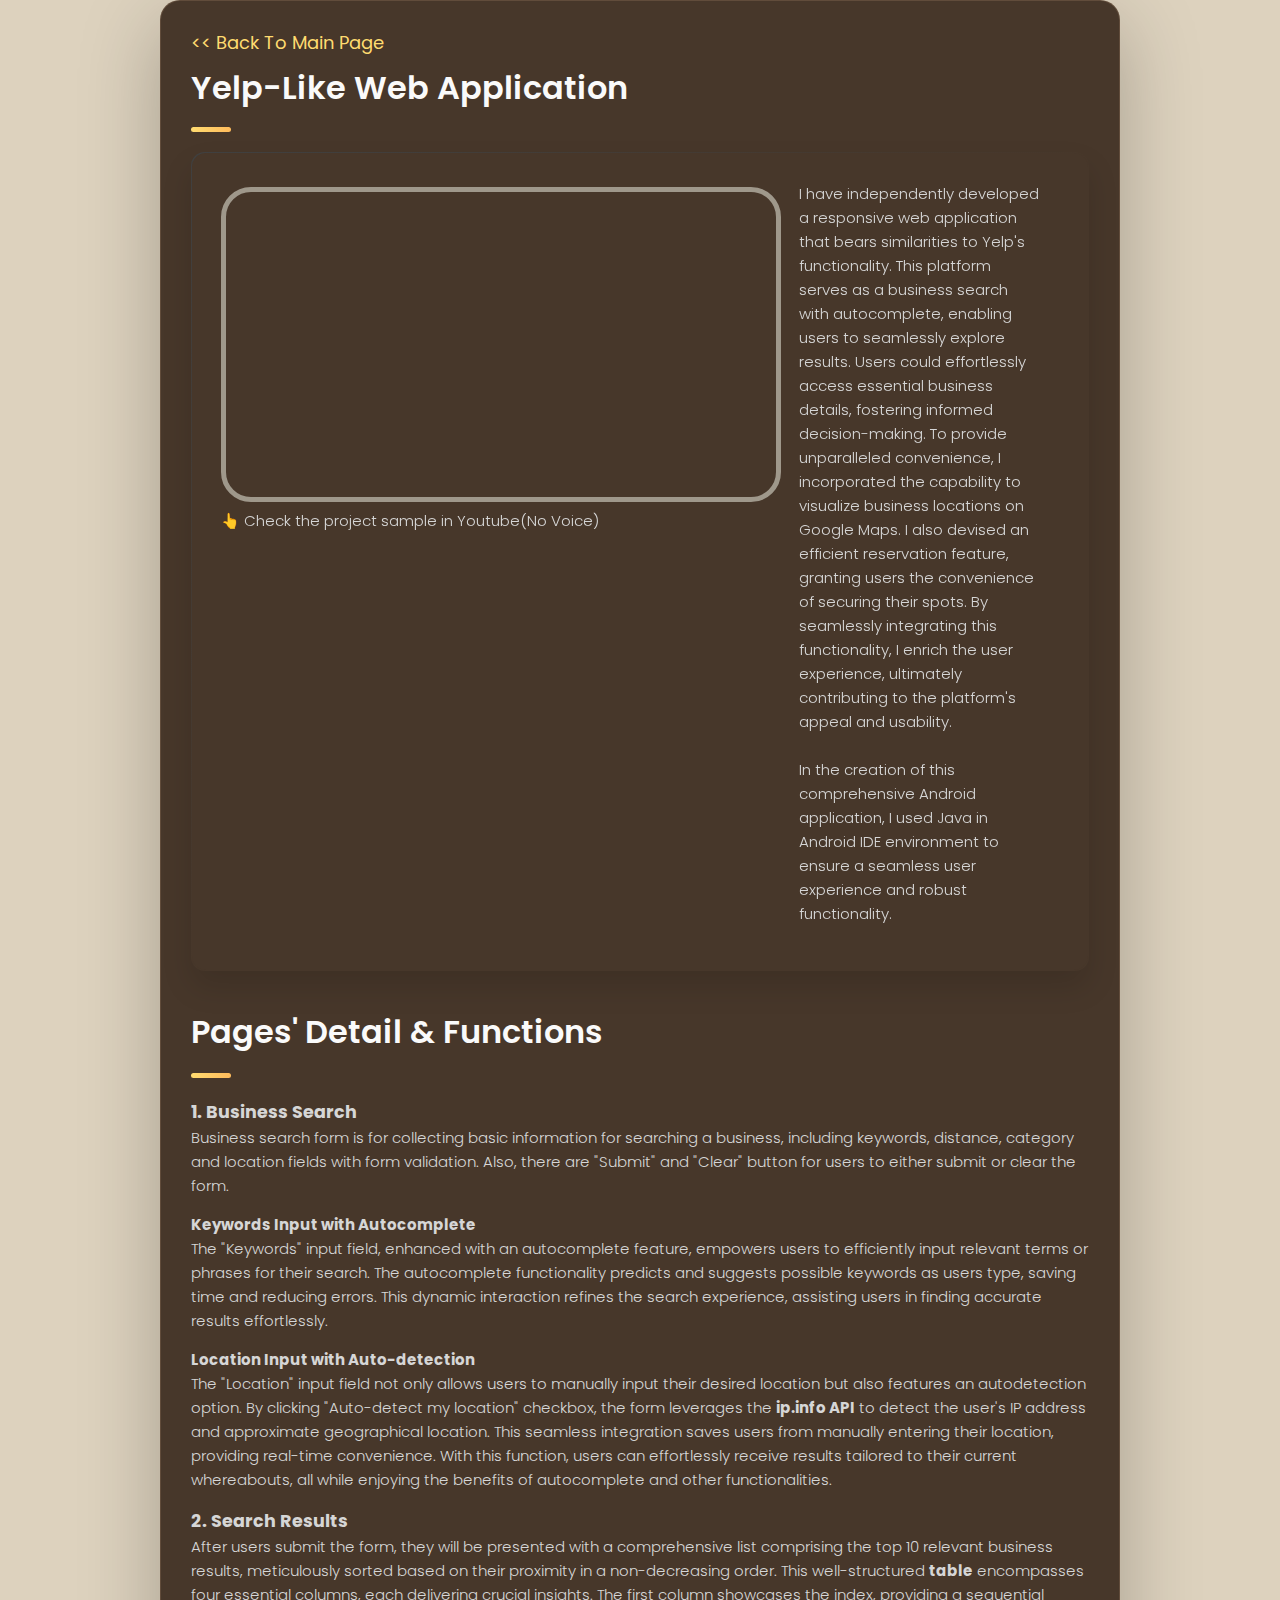
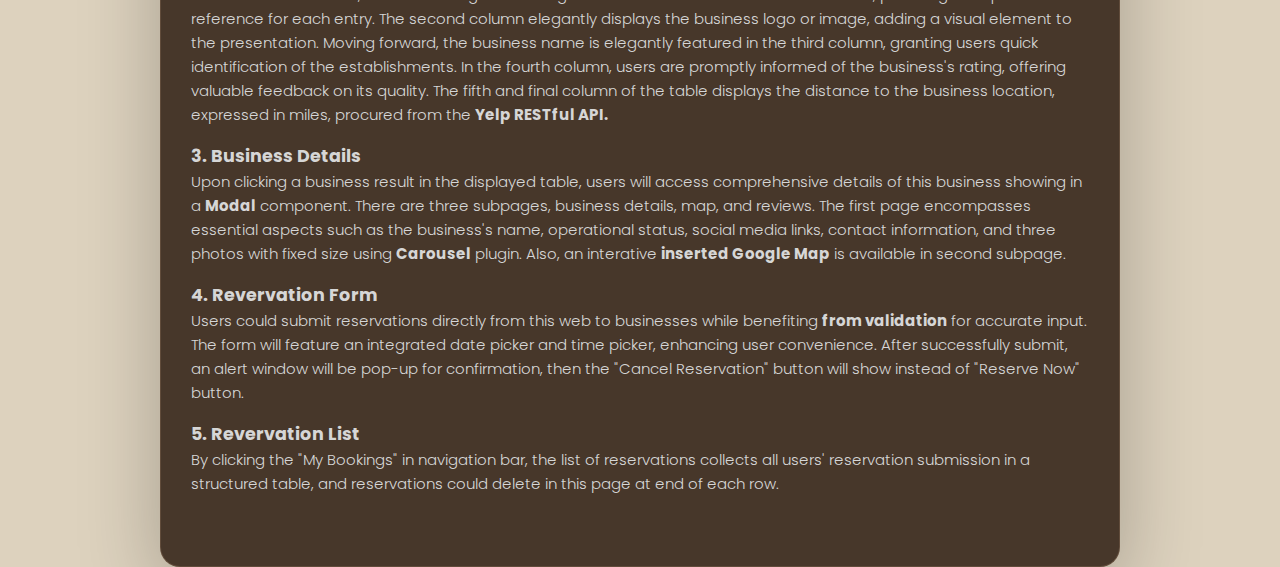
==== experience_android.html @ 4c40c17c "add one android project" ====
<!DOCTYPE html>
<html lang="en">

<head>
    <meta charset="UTF-8">
    <meta http-equiv="X-UA-Compatible" content="IE=edge">
    <meta name="viewport" content="width=device-width, initial-scale=1.0">
    <title>Cheng Shi - Personal Portfolio</title>

    <!--
    - favicon
  -->
    <link rel="shortcut icon" href="./assets/images/logo.ico" type="image/x-icon">

    <!--
    - custom css link
  -->
    <link rel="stylesheet" href="./assets/css/style.css">

    <!--
    - google font link
  -->
    <link rel="preconnect" href="https://fonts.googleapis.com">
    <link rel="preconnect" href="https://fonts.gstatic.com" crossorigin>
    <link href="https://fonts.googleapis.com/css2?family=Poppins:wght@300;400;500;600&display=swap" rel="stylesheet">
</head>

<body>

    <div class="main-content_subpage">

        <!--
          - #ABOUT
        -->


        <article class="about active" data-page="about">

            <a href="index.html" class="h4 blog-item-title" id="back" style="color:  hsl(45, 100%, 72%);"> &lt;&lt; Back
                to Main Page
            </a>



            <header>

                <h2 class="h2 article-title">Yelp-like Web Application</h2>
            </header>

            <section class="about-text">
                <section class="service">
                    <ul class="service-list-experience">
                        <li class="service-item">
                            <div class="service-icon-box">
                                <iframe width="560" height="315" src="https://www.youtube.com/embed/RDSMppMjnT0"
                                    allowfullscreen
                                    style="border: 5px solid rgba(246, 246, 234, 0.509); border-radius: 30px;"></iframe>
                                <p> 👆 Check the project sample in Youtube(No Voice)</p>

                            </div>

                            <p>
                                I have independently developed a responsive web application that bears similarities to
                                Yelp's functionality. This platform serves as a business search with
                                autocomplete, enabling users to seamlessly explore results. Users could effortlessly
                                access essential business details, fostering informed decision-making.
                                To provide unparalleled convenience, I incorporated the capability to visualize
                                business locations on Google Maps. I also devised an efficient
                                reservation feature, granting users the convenience of securing their spots.
                                By seamlessly integrating this functionality, I enrich the user experience, ultimately
                                contributing to the platform's appeal and usability.

                                <br>
                                <br>In the creation of this comprehensive Android application, I used Java in Android
                                IDE environment to ensure a
                                seamless user experience and robust
                                functionality.
                                </b>

                            </p>

                            <br>

                        </li>
                    </ul>
                </section>


                <h3 class="h2 article-title">Pages' Detail & Functions</h3>
                <h3>1. Business Search</h3>
                <p>Business search form is for collecting basic information for searching a business, including
                    keywords, distance, category and location fields with form validation. Also, there are "Submit" and
                    "Clear" button for users to either submit or clear the form.</p>

                <p>
                    <strong><b>Keywords Input with Autocomplete</b></strong><br>
                    The "Keywords" input field, enhanced with an autocomplete feature, empowers users to efficiently
                    input relevant terms or phrases for their search. The autocomplete functionality predicts and
                    suggests possible keywords as users type, saving time and reducing errors. This dynamic interaction
                    refines the search experience, assisting users in finding accurate results effortlessly.
                </p>
                <p>
                    <strong><b>Location Input with Auto-detection</b></strong><br>
                    The "Location" input field not only allows users to manually input their desired location but also
                    features an autodetection option. By clicking "Auto-detect my location" checkbox, the form leverages
                    the <strong><b>ip.info API</b></strong> to
                    detect the user's IP address and approximate geographical location. This seamless integration saves
                    users from manually entering their location, providing real-time convenience. With this function,
                    users can effortlessly receive results tailored to their current whereabouts, all while enjoying the
                    benefits of autocomplete and other functionalities.

                </p>



                <h3>2. Search Results</h3>
                <p>After users submit the form, they will be presented with a comprehensive list comprising the top 10
                    relevant business results, meticulously sorted based on their proximity in a non-decreasing order.
                    This well-structured <strong><b>table</b></strong> encompasses four essential columns, each
                    delivering crucial insights. The
                    first column showcases the index, providing a sequential reference for each entry. The second column
                    elegantly displays the business logo or image, adding a visual element to the presentation. Moving
                    forward, the business name is elegantly featured in the third column, granting users quick
                    identification of the establishments. In the fourth column, users are promptly informed of the
                    business's rating, offering valuable feedback on its quality. The fifth and final column of the
                    table displays the distance to the business location, expressed in miles, procured from
                    the <strong><b>Yelp RESTful
                            API.</b></strong>
                </p>

                <h3>3. Business Details</h3>
                <p>Upon clicking a business result in the displayed table, users will access comprehensive
                    details of this business showing in a <strong><b>Modal</b></strong> component. There are three
                    subpages, business details, map, and reviews.
                    The first page encompasses
                    essential aspects such as the business's name,
                    operational status, social media links, contact information, and three
                    photos with fixed size using <strong><b>Carousel</b></strong> plugin. Also, an interative
                    <strong><b>inserted Google Map</b></strong> is available in second subpage.
                </p>

                <h3>4. Revervation Form</h3>
                <p>
                    Users could submit reservations directly from this web to businesses while benefiting
                    <strong><b>from validation</b></strong>
                    for accurate input. The form will feature an integrated date picker and time picker,
                    enhancing user convenience. After successfully submit, an alert window will be pop-up for
                    confirmation, then the "Cancel Reservation" button will show instead of "Reserve Now" button.
                </p>

                <h3>5. Revervation List</h3>
                <p>
                    By clicking the "My Bookings" in navigation bar, the list of reservations collects all users'
                    reservation submission in a structured table,
                    and reservations could delete in this page at end of each row.
                </p>


            </section>


            <!--
            - service
         

            <section class="service">

                <h3 class="h3 service-title">Academic Courses</h3>

                <ul class="service-list">

                    <li class="service-item">

                        <div class="service-icon-box">
                            <img src="./assets/images/icon-dev.svg
                  " alt="design icon" width="40">
                        </div>
                        <div class="service-content-box">
                            <h4 class="h4 service-item-title">Web Technlogies(Grade 89%)</h4>

                            <p class="service-item-text">
                                Its focus is to present many of the core technologies that the Web is based upon. These
                                core
                                technologies include:
                                HTML/CSS/Javascript, Angular, React and Nodes.js, web tech for mobile phones (Android
                                and iOS), Cloud
                                Computing, Web Services (REST), Web Security and so on.
                            </p>
                        </div>


                    </li>

                    <li class="service-item">

                        <div class="service-icon-box">
                            <img src="./assets/images/icon-design.svg" alt="Web development icon" width="40">
                        </div>
                        <div class="service-content-box">
                            <h4 class="h4 service-item-title">Trusted System(Grade 95%) </h4>

                            <p class="service-item-text">
                                This
                                course provides an overview of computer security to include an analysis of what is
                                computer security,
                                why
                                systems are not secure, and the general concepts and design techniques applicable to the
                                design of
                                hardware
                                and software.
                            </p>
                        </div>


                    </li>

                    <li class="service-item">

                        <div class="service-icon-box">
                            <img src="./assets/images/icon-dev.svg" alt="mobile app icon" width="40">

                        </div>

                        <div class="service-content-box">
                            <h4 class="h4 service-item-title">Data Mining(Grade 92%)</h4>

                            <p class="service-item-text">
                                The course
                                teaches data mining algorithms for analyzing very large data sets. It has an applied
                                focus, in
                                that it is meant for preparing students to utilize topics in data mining to solve real
                                world
                                problems.
                            </p>
                        </div>

                    </li>

                    <li class="service-item">

                        <div class="service-icon-box">
                            <img src="./assets/images/icon-design.svg" alt="camera icon" width="40">
                        </div>

                        <div class="service-content-box">
                            <h4 class="h4 service-item-title">Information Security(taking)</h4>

                            <p class="service-item-text">
                                This course will include Threats to information systems; technical and procedural
                                approaches to threat
                                mitigation; policy
                                specification and foundations of policy for secure systems; mechanisms for building
                                secure security
                                services; risk management.
                            </p>
                        </div>

                    </li>

                </ul>

            </section> -->



        </article>
    </div>


</body>

</html>
---- assets/css/style.css ----
/*-----------------------------------*\
  #style.css
\*-----------------------------------*/


/**
 * copyright 2022 @codewithsadee
 */





/*-----------------------------------*\
  #CUSTOM PROPERTY
\*-----------------------------------*/

:root {

  /**
   * colors
   */

  /* gradient */

  --bg-gradient-onyx: linear-gradient(to bottom right,
      hsl(240, 1%, 25%) 3%,
      hsl(0, 0%, 19%) 97%);
  --bg-gradient-jet: linear-gradient(to bottom right,
      hsla(240, 1%, 18%, 0.251) 0%,
      hsla(240, 2%, 11%, 0) 100%), hsl(240, 2%, 13%);
  --bg-gradient-yellow-1: linear-gradient(to bottom right,
      hsl(45, 100%, 71%) 0%,
      hsla(36, 100%, 69%, 0) 50%);
  --bg-gradient-yellow-2: linear-gradient(135deg,
      hsla(45, 100%, 71%, 0.251) 0%,
      hsla(35, 100%, 68%, 0) 59.86%), hsl(240, 2%, 13%);
  --border-gradient-onyx: linear-gradient(to bottom right,
      hsl(0, 0%, 25%) 0%,
      hsla(0, 0%, 25%, 0) 50%);
  --text-gradient-yellow: linear-gradient(to right,
      hsl(45, 100%, 72%),
      hsl(35, 100%, 68%));

  /* solid */
  --jet: #7c614b80;
  /* 边框*/
  --onyx: #ddd2be59;
  /*summary 底色*/
  --eerie-black-1: #ddd2be;
  /*小图标 底色hsl(240, 2%, 13%)*/
  --eerie-black-2: #47372a;
  /*component 底色;#b08968#47372a*/
  --smoky-black: #ddd2be;
  /*全局 底色hsl(0, 0%, 7%);*/
  --white-1: hsl(0, 0%, 100%);
  --white-2: hsl(0, 0%, 98%);
  --orange-yellow-crayola: #a56e49cf;
  /*小图标 表色 hsl(45, 100%, 72%)*/
  --vegas-gold: hsl(45, 54%, 58%);
  /*summary 字颜色*/
  --light-gray: hsl(0, 0%, 84%);
  /*全局paragraph颜色*/
  --light-gray-70: hsla(0, 0%, 84%, 0.7);
  /*左边信息列表字体颜色*/
  --bittersweet-shimmer: hsl(0, 43%, 51%);

  /**
   * typography
   */

  /* font-family */
  --ff-poppins: 'Poppins', sans-serif;

  /* font-size */
  --fs-1: 24px;
  --fs-2: 18px;
  --fs-3: 17px;
  --fs-4: 16px;
  --fs-5: 15px;
  --fs-6: 14px;
  --fs-7: 13px;
  --fs-8: 11px;

  /* font-weight */
  --fw-300: 300;
  --fw-400: 400;
  --fw-500: 500;
  --fw-600: 600;

  /**
   * shadow
   */

  --shadow-1: -4px 8px 24px hsla(0, 0%, 0%, 0.25);
  --shadow-2: 0 16px 30px hsla(0, 0%, 0%, 0.25);
  --shadow-3: 0 16px 40px hsla(0, 0%, 0%, 0.25);
  --shadow-4: 0 25px 50px hsla(0, 0%, 0%, 0.15);
  --shadow-5: 0 24px 80px hsla(0, 0%, 0%, 0.25);

  /**
   * transition
   */

  --transition-1: 0.25s ease;
  --transition-2: 0.5s ease-in-out;

}





/*-----------------------------------*\
  #RESET
\*-----------------------------------*/

*,
*::before,
*::after {
  margin: 0;
  padding: 0;
  box-sizing: border-box;
}

a {
  text-decoration: none;
}

li {
  list-style: none;
}

img,
ion-icon,
a,
button,
time,
span {
  display: block;
}

button {
  font: inherit;
  background: none;
  border: none;
  text-align: left;
  cursor: pointer;
}

input,
textarea {
  display: block;
  width: 100%;
  background: none;
  font: inherit;
}

::selection {
  background: var(--orange-yellow-crayola);
  color: var(--smoky-black);
}

:focus {
  outline-color: var(--orange-yellow-crayola);
}

html {
  font-family: var(--ff-poppins);
}

body {
  background: var(--smoky-black);
}





/*-----------------------------------*\
  #REUSED STYLE
\*-----------------------------------*/

.sidebar,
article {
  background: var(--eerie-black-2);
  border: 1px solid var(--jet);
  border-radius: 20px;
  padding: 15px;
  box-shadow: var(--shadow-1);
  z-index: 1;
}

.separator {
  width: 100%;
  height: 1px;
  background: var(--jet);
  margin: 16px 0;
}

.icon-box {
  position: relative;
  background: var(--border-gradient-onyx);
  width: 30px;
  height: 30px;
  border-radius: 8px;
  display: flex;
  justify-content: center;
  align-items: center;
  font-size: 16px;
  color: var(--orange-yellow-crayola);
  box-shadow: var(--shadow-1);
  z-index: 1;
}

.icon-box::before {
  content: "";
  position: absolute;
  inset: 1px;
  background: var(--eerie-black-1);
  border-radius: inherit;
  z-index: -1;
}

.icon-box ion-icon {
  --ionicon-stroke-width: 35px;
}

article {
  display: none;
}

article.active {
  display: block;
  animation: fade 0.5s ease backwards;
}

@keyframes fade {
  0% {
    opacity: 0;
  }

  100% {
    opacity: 1;
  }
}

.h2,
.h3,
.h4,
.h5 {
  color: var(--white-2);
  text-transform: capitalize;
}

.h2 {
  font-size: var(--fs-1);
}

.h3 {
  font-size: var(--fs-2);
}

.h4 {
  font-size: var(--fs-4);
}

.h5 {
  font-size: var(--fs-7);
  font-weight: var(--fw-500);
}

.article-title {
  position: relative;
  padding-bottom: 7px;
}

.article-title::after {
  content: "";
  position: absolute;
  bottom: 0;
  left: 0;
  width: 30px;
  height: 3px;
  background: var(--text-gradient-yellow);
  border-radius: 3px;
}

.has-scrollbar::-webkit-scrollbar {
  width: 5px;
  /* for vertical scrollbar */
  height: 5px;
  /* for horizontal scrollbar */
}

.has-scrollbar::-webkit-scrollbar-track {
  background: var(--onyx);
  border-radius: 5px;
}

.has-scrollbar::-webkit-scrollbar-thumb {
  background: var(--orange-yellow-crayola);
  border-radius: 5px;
}

.has-scrollbar::-webkit-scrollbar-button {
  width: 20px;
}

.content-card {
  position: relative;
  background: var(--border-gradient-onyx);
  padding: 15px;
  padding-top: 45px;
  border-radius: 14px;
  box-shadow: var(--shadow-2);
  cursor: pointer;
  z-index: 1;
}

.content-card::before {
  content: "";
  position: absolute;
  inset: 1px;
  background: #47372a;
  border-radius: inherit;
  z-index: -1;
}





/*-----------------------------------*\
  #MAIN
\*-----------------------------------*/

main {
  margin: 15px 12px;
  margin-bottom: 75px;
  min-width: 259px;
}





/*-----------------------------------*\
  #SIDEBAR
\*-----------------------------------*/

.sidebar {
  margin-bottom: 15px;
  max-height: 112px;
  overflow: hidden;
  transition: var(--transition-2);
}

.sidebar.active {
  max-height: 405px;
}

.sidebar-info {
  position: relative;
  display: flex;
  justify-content: flex-start;
  align-items: center;
  gap: 15px;
}

.avatar-box {
  background: var(--bg-gradient-onyx);
  border-radius: 20px;
}

.info-content .name {
  color: var(--white-2);
  font-size: var(--fs-3);
  font-weight: var(--fw-500);
  letter-spacing: -0.25px;
  margin-bottom: 10px;
}

.info-content .title {
  color: var(--white-1);
  background: var(--onyx);
  font-size: var(--fs-8);
  font-weight: var(--fw-300);
  width: max-content;
  padding: 3px 12px;
  border-radius: 8px;
}

.info_more-btn {
  position: absolute;
  top: -15px;
  right: -15px;
  border-radius: 0 15px;
  font-size: 13px;
  color: var(--orange-yellow-crayola);
  background: var(--border-gradient-onyx);
  padding: 10px;
  box-shadow: var(--shadow-2);
  transition: var(--transition-1);
  z-index: 1;
}

.info_more-btn::before {
  content: "";
  position: absolute;
  inset: 1px;
  border-radius: inherit;
  background: var(--bg-gradient-jet);
  transition: var(--transition-1);
  z-index: -1;
}

.info_more-btn:hover,
.info_more-btn:focus {
  background: var(--bg-gradient-yellow-1);
}

.info_more-btn:hover::before,
.info_more-btn:focus::before {
  background: var(--bg-gradient-yellow-2);
}

.info_more-btn span {
  display: none;
}

.sidebar-info_more {
  opacity: 0;
  visibility: hidden;
  transition: var(--transition-2);
}

.sidebar.active .sidebar-info_more {
  opacity: 1;
  visibility: visible;
}

.contacts-list {
  display: grid;
  grid-template-columns: 1fr;
  gap: 16px;
}

.contact-item {
  min-width: 100%;
  display: flex;
  align-items: center;
  gap: 16px;
}

.contact-info {
  max-width: calc(100% - 46px);
  width: calc(100% - 46px);
}

.contact-title {
  color: var(--light-gray-70);
  font-size: var(--fs-8);
  text-transform: uppercase;
  margin-bottom: 2px;
}

.contact-info :is(.contact-link, time, address) {
  color: var(--white-2);
  font-size: var(--fs-7);
}

.contact-info address {
  font-style: normal;
}

.social-list {
  display: flex;
  justify-content: flex-start;
  align-items: center;
  gap: 15px;
  padding-bottom: 4px;
  padding-left: 7px;
}

.social-item .social-link {
  color: var(--light-gray-70);
  font-size: 18px;
}


.social-item .social-link:hover {
  color: var(--light-gray);
}





/*-----------------------------------*\
  #NAVBAR
\*-----------------------------------*/

.navbar {
  position: fixed;
  bottom: 0;
  left: 0;
  width: 100%;
  background: hsla(240, 1%, 17%, 0.75);
  backdrop-filter: blur(10px);
  border: 1px solid var(--jet);
  border-radius: 12px 12px 0 0;
  box-shadow: var(--shadow-2);
  z-index: 5;
}

.navbar-list {
  display: flex;
  flex-wrap: wrap;
  justify-content: center;
  align-items: center;
  padding: 0 10px;
}

.navbar-link {
  color: var(--light-gray);
  font-size: var(--fs-8);
  padding: 20px 7px;
  transition: color var(--transition-1);
}

.navbar-link:hover,
.navbar-link:focus {
  color: var(--light-gray-70);
}

.navbar-link.active {
  color: var(--orange-yellow-crayola);
}





/*-----------------------------------*\
  #ABOUT
\*-----------------------------------*/

.about .article-title {
  margin-bottom: 15px;
}

.about-text {
  color: var(--light-gray);
  font-size: var(--fs-6);
  font-weight: var(--fw-300);
  line-height: 1.6;
}

.about-text p {
  margin-bottom: 15px;
}



/**
 * #service 
 */

.service {
  margin-bottom: 35px;
}

.service-title {
  margin-bottom: 20px;
}

.service-list {
  display: grid;
  grid-template-columns: 1fr;
  gap: 20px;
}

.service-list-experience {
  display: flex;
  margin: auto;
}

.service-item {
  position: relative;
  background: var(--border-gradient-onyx);
  padding: 20px;
  border-radius: 14px;
  box-shadow: var(--shadow-2);
  z-index: 1;
}

.service-item::before {
  content: "";
  position: absolute;
  inset: 1px;
  background: #47372a;
  border-radius: inherit;
  z-index: -1;
}

.service-icon-box {
  margin-bottom: 10px;
}

.service-icon-box img {
  margin: auto;
}

.service-content-box {
  text-align: center;
}

.service-item-title {
  margin-bottom: 7px;
}

.service-item-text {
  color: var(--light-gray);
  font-size: var(--fs-6);
  font-weight: var(--fw-3);
  line-height: 1.6;
}


/**
 * #testimonials 
 */

.testimonials {
  margin-bottom: 30px;
}

.testimonials-title {
  margin-bottom: 20px;
}

.testimonials-list {
  display: flex;
  justify-content: flex-start;
  align-items: flex-start;
  gap: 15px;
  margin: 0 -15px;
  padding: 25px 15px;
  padding-bottom: 35px;
  overflow-x: auto;
  scroll-behavior: smooth;
  overscroll-behavior-inline: contain;
  scroll-snap-type: inline mandatory;
}

.testimonials-item {
  min-width: 100%;
  scroll-snap-align: center;
}

.testimonials-avatar-box {
  position: absolute;
  top: 0;
  left: 0;
  transform: translate(15px, -25px);
  background: var(--bg-gradient-onyx);
  border-radius: 14px;
  box-shadow: var(--shadow-1);
}

.testimonials-item-title {
  margin-bottom: 7px;
}

.testimonials-text {
  color: var(--light-gray);
  font-size: var(--fs-6);
  font-weight: var(--fw-300);
  line-height: 1.6;
  display: -webkit-box;
  line-clamp: 4;
  -webkit-line-clamp: 4;
  -webkit-box-orient: vertical;
  overflow: hidden;
}


/**
 * #testimonials-modal
 */

.modal-container {
  position: fixed;
  top: 0;
  left: 0;
  width: 100%;
  height: 100%;
  display: flex;
  justify-content: center;
  align-items: center;
  overflow-y: auto;
  overscroll-behavior: contain;
  z-index: 20;
  pointer-events: none;
  visibility: hidden;
}

.modal-container::-webkit-scrollbar {
  display: none;
}

.modal-container.active {
  pointer-events: all;
  visibility: visible;
}

.overlay {
  position: fixed;
  top: 0;
  left: 0;
  width: 100%;
  height: 100vh;
  background: hsl(0, 0%, 5%);
  opacity: 0;
  visibility: hidden;
  pointer-events: none;
  z-index: 1;
  transition: var(--transition-1);
}

.overlay.active {
  opacity: 0.8;
  visibility: visible;
  pointer-events: all;
}

.testimonials-modal {
  background: var(--eerie-black-2);
  position: relative;
  padding: 15px;
  margin: 15px 12px;
  border: 1px solid var(--jet);
  border-radius: 14px;
  box-shadow: var(--shadow-5);
  transform: scale(1.2);
  opacity: 0;
  transition: var(--transition-1);
  z-index: 2;
}

.modal-container.active .testimonials-modal {
  transform: scale(1);
  opacity: 1;
}

.modal-close-btn {
  position: absolute;
  top: 15px;
  right: 15px;
  background: var(--onyx);
  border-radius: 8px;
  width: 32px;
  height: 32px;
  display: flex;
  justify-content: center;
  align-items: center;
  color: var(--white-2);
  font-size: 18px;
  opacity: 0.7;
}

.modal-close-btn:hover,
.modal-close-btn:focus {
  opacity: 1;
}

.modal-close-btn ion-icon {
  --ionicon-stroke-width: 50px;
}

.modal-avatar-box {
  background: var(--bg-gradient-onyx);
  width: max-content;
  border-radius: 14px;
  margin-bottom: 15px;
  box-shadow: var(--shadow-2);
}

.modal-img-wrapper>img {
  display: none;
}

.modal-title {
  margin-bottom: 4px;
}

.modal-content time {
  font-size: var(--fs-6);
  color: var(--light-gray-70);
  font-weight: var(--fw-300);
  margin-bottom: 10px;
}

.modal-content p {
  color: var(--light-gray);
  font-size: var(--fs-6);
  font-weight: var(--fw-300);
  line-height: 1.6;
}


/**
 * #clients 
 */

.clients {
  margin-bottom: 15px;
}

.clients-list {
  display: flex;
  justify-content: flex-start;
  align-items: flex-start;
  gap: 15px;
  margin: 0 -15px;
  padding: 25px;
  padding-bottom: 25px;
  overflow-x: auto;
  scroll-behavior: smooth;
  overscroll-behavior-inline: contain;
  scroll-snap-type: inline mandatory;
  scroll-padding-inline: 25px;
}

.clients-item {
  min-width: 50%;
  scroll-snap-align: start;
}

.clients-item img {
  width: 100%;
  filter: grayscale(1);
  transition: var(--transition-1);
}

.clients-item img:hover {
  filter: grayscale(0);
}





/*-----------------------------------*\
  #RESUME
\*-----------------------------------*/

.article-title {
  margin-bottom: 30px;
}


/**
 * education and experience 
 */

.timeline {
  margin-bottom: 30px;
}


.timeline .title-wrapper {
  align-items: center;
  gap: 15px;
  margin-bottom: 25px;
}

.timeline-list {
  font-size: var(--fs-6);
  margin-left: 45px;
}

.timeline-item {
  position: relative;
}

.timeline-item:not(:last-child) {
  margin-bottom: 20px;
}

.timeline-item-title {
  font-size: var(--fs-6);
  line-height: 1.3;
  margin-bottom: 7px;
}

.timeline-list span {
  color: var(--vegas-gold);
  font-weight: var(--fw-400);
  line-height: 1.6;
}

.timeline-item:not(:last-child)::before {
  content: "";
  position: absolute;
  top: -25px;
  left: -30px;
  width: 1px;
  height: calc(100% + 50px);
  background: var(--jet);
}

.timeline-item::after {
  content: "";
  position: absolute;
  top: 5px;
  left: -33px;
  height: 6px;
  width: 6px;
  background: var(--text-gradient-yellow);
  border-radius: 50%;
  box-shadow: 0 0 0 4px var(--jet);
}

.timeline-text {
  color: var(--light-gray);
  font-weight: var(--fw-300);
  line-height: 1.6;
}

#cveffect {
  /* Your regular styling here */
  color: #f6f6f6;
  /* Change this to your preferred text color */
  text-decoration: none;
  transition: color 0.3s ease;
  /* Add a smooth transition effect */
}

#cveffect:hover {
  /* Styling for the hover state */
  color: hsl(36, 77%, 76%);
  /* Change this to your preferred hover text color */
}


/**
 * skills 
 */

.skills-title {
  margin-bottom: 20px;
}

.skills-list {
  padding: 20px;
}


.skills-item:not(:last-child) {
  margin-bottom: 15px;
}

.skill .title-wrapper {
  display: flex;
  align-items: center;
  gap: 5px;
  margin-bottom: 8px;
}

.skill .title-wrapper data {
  color: var(--light-gray);
  font-size: var(--fs-7);
  font-weight: var(--fw-300);
}

.skill-progress-bg {
  background: var(--jet);
  width: 100%;
  height: 8px;
  border-radius: 10px;
}

.skill-progress-fill {
  background: var(--text-gradient-yellow);
  height: 100%;
  border-radius: inherit;
}





/*-----------------------------------*\
  #PORTFOLIO
\*-----------------------------------*/

.filter-list {
  display: none;
}

.filter-select-box {
  position: relative;
  margin-bottom: 25px;
}

.filter-select {
  background: var(--eerie-black-2);
  color: var(--light-gray);
  display: flex;
  justify-content: space-between;
  align-items: center;
  width: 100%;
  padding: 12px 16px;
  border: 1px solid var(--jet);
  border-radius: 14px;
  font-size: var(--fs-6);
  font-weight: var(--fw-300);
}

.filter-select.active .select-icon {
  transform: rotate(0.5turn);
}

.select-list {
  background: var(--eerie-black-2);
  position: absolute;
  top: calc(100% + 6px);
  width: 100%;
  padding: 6px;
  border: 1px solid var(--jet);
  border-radius: 14px;
  z-index: 2;
  opacity: 0;
  visibility: hidden;
  pointer-events: none;
  transition: 0.15s ease-in-out;
}

.filter-select.active+.select-list {
  opacity: 1;
  visibility: visible;
  pointer-events: all;
}

.select-item button {
  background: var(--eerie-black-2);
  color: var(--light-gray);
  font-size: var(--fs-6);
  font-weight: var(--fw-300);
  text-transform: capitalize;
  width: 100%;
  padding: 8px 10px;
  border-radius: 8px;
}

.select-item button:hover {
  --eerie-black-2: hsl(240, 2%, 20%);
}


.project-list {
  display: grid;
  grid-template-columns: 1fr;
  gap: 30px;
  margin-bottom: 10px;
}

.project-item {
  display: none;
}

.project-item.active {
  display: block;
  animation: scaleUp 0.25s ease forwards;
}

@keyframes scaleUp {
  0% {
    transform: scale(0.5);
  }

  100% {
    transform: scale(1);
  }
}

.project-item>a {
  width: 100%;

}

.project-img {
  position: relative;
  width: 100%;
  height: 200px;
  border-radius: 16px;
  overflow: hidden;
  display: flex;
  align-items: center;

  margin-bottom: 15px;
}

.project-img::before {
  content: "";
  position: absolute;
  top: 0;
  left: 0;
  width: 100%;
  height: 100%;
  background: transparent;
  z-index: 1;
  transition: var(--transition-1);
}

.project-item>a:hover .project-img::before {
  background: hsla(0, 0%, 0%, 0.5);
}

.project-item-icon-box {
  --scale: 0.8;

  background: var(--jet);
  color: var(--orange-yellow-crayola);
  position: absolute;
  top: 50%;
  left: 50%;
  transform: translate(-50%, -50%) scale(var(--scale));
  font-size: 20px;
  padding: 18px;
  border-radius: 12px;
  opacity: 0;
  z-index: 1;
  transition: var(--transition-1);
}

.project-item>a:hover .project-item-icon-box {
  --scale: 1;
  opacity: 1;
}

.project-item-icon-box ion-icon {
  --ionicon-stroke-width: 50px;
}

.project-img img {
  width: 100%;
  height: 100%;
  object-fit: cover;
  transition: var(--transition-1);
}

.project-item>a:hover img {
  transform: scale(1.1);
}

.project-title,
.project-category {
  margin-left: 10px;
}

.project-title {
  color: var(--white-2);
  font-size: var(--fs-5);
  font-weight: var(--fw-400);
  text-transform: capitalize;
  line-height: 1.3;
}

.project-category {
  color: var(--light-gray-70);
  font-size: var(--fs-6);
  font-weight: var(--fw-300);
}





/*-----------------------------------*\
  #BLOG
\*-----------------------------------*/

.blog-posts {
  margin-bottom: 10px;
}

.blog-posts-list {
  display: grid;
  grid-template-columns: 1fr;
  gap: 20px;
}

.blog-post-item>a {
  position: relative;
  background: var(--border-gradient-onyx);
  height: 100%;
  box-shadow: var(--shadow-4);
  border-radius: 16px;
  z-index: 1;
}

.blog-post-item>a::before {
  content: "";
  position: absolute;
  inset: 1px;
  border-radius: inherit;
  background: var(--eerie-black-1);
  z-index: -1;
}


.blog-banner-box {
  width: 100%;
  height: 200px;
  border-radius: 12px;
  overflow: hidden;
}

.blog-banner-box img {
  width: 100%;
  height: 100%;
  object-fit: cover;
  transition: var(--transition-1);
}

.blog-post-item>a:hover .blog-banner-box img {
  transform: scale(1.1);
}

.experience_img img {
  width: 100%;
  height: 50%;
  margin: 0 auto;
  object-fit: cover;
  border-radius: 12px;
  transition: var(--transition-1);
}

.experience_img_flex img {
  width: 100%;
  height: 90%;
  margin: auto;
  padding: 10px;
  border-radius: 12px;
  transition: var(--transition-1);
}

.experience_img_flex {
  display: flex;
  justify-content: space-between;
}

.blog-content {
  padding: 15px;
}

#id {
  background-color: white;
}

.blog-meta {
  display: flex;
  justify-content: flex-start;
  align-items: center;
  gap: 7px;
  margin-bottom: 10px;
}

.blog-meta :is(.blog-category, time) {
  color: #47372a;
  font-size: var(--fs-6);
  font-weight: var(--fw-300);
}

.blog-meta .dot {
  background: #47372a;
  width: 4px;
  height: 4px;
  border-radius: 4px;
}

.blog-item-title {
  margin-bottom: 10px;
  line-height: 1.3;
  transition: var(--transition-1);
}

.blog-post-item>a:hover .blog-item-title {
  color: var(--orange-yellow-crayola);
}

.blog-text {
  color: #47372a;
  font-size: var(--fs-6);
  font-weight: var(--fw-300);
  line-height: 1.6;
}





/*-----------------------------------*\
  #CONTACT
\*-----------------------------------*/

.mapbox {
  position: relative;
  height: 250px;
  width: 100%;
  border-radius: 16px;
  margin-bottom: 30px;
  border: 1px solid var(--jet);
  overflow: hidden;
}

.mapbox figure {
  height: 100%;
}

.mapbox iframe {
  width: 100%;
  height: 100%;
  border: none;
  filter: grayscale(1) invert(1);
}

.contact-form {
  margin-bottom: 10px;
}

.form-title {
  margin-bottom: 20px;
}

.input-wrapper {
  display: grid;
  grid-template-columns: 1fr;
  gap: 25px;
  margin-bottom: 25px;
}

.form-input {
  color: var(--white-2);
  font-size: var(--fs-6);
  font-weight: var(--fw-400);
  padding: 13px 20px;
  border: 1px solid var(--jet);
  border-radius: 14px;
  outline: none;
}

.form-input::placeholder {
  font-weight: var(--fw-500);
}

.form-input:focus {
  border-color: var(--orange-yellow-crayola);
}

textarea.form-input {
  min-height: 100px;
  height: 120px;
  max-height: 200px;
  resize: vertical;
  margin-bottom: 25px;
}

textarea.form-input::-webkit-resizer {
  display: none;
}

.form-input:focus:invalid {
  border-color: var(--bittersweet-shimmer);
}

.form-btn {
  position: relative;
  width: 100%;
  background: var(--border-gradient-onyx);
  color: var(--orange-yellow-crayola);
  display: flex;
  justify-content: center;
  align-items: center;
  gap: 10px;
  padding: 13px 20px;
  border-radius: 14px;
  font-size: var(--fs-6);
  text-transform: capitalize;
  box-shadow: var(--shadow-3);
  z-index: 1;
  transition: var(--transition-1);
}

.form-btn::before {
  content: "";
  position: absolute;
  inset: 1px;
  background: var(--bg-gradient-jet);
  border-radius: inherit;
  z-index: -1;
  transition: var(--transition-1);
}

.form-btn ion-icon {
  font-size: 16px;
}

.form-btn:hover {
  background: var(--bg-gradient-yellow-1);
}

.form-btn:hover::before {
  background: var(--bg-gradient-yellow-2);
}

.form-btn:disabled {
  opacity: 0.7;
  cursor: not-allowed;
}

.form-btn:disabled:hover {
  background: var(--border-gradient-onyx);
}

.form-btn:disabled:hover::before {
  background: var(--bg-gradient-jet);
}





/*-----------------------------------*\
  #RESPONSIVE
\*-----------------------------------*/

/**
 * responsive larger than 450px screen
 */

@media (min-width: 450px) {

  /**
   * client
   */

  .clients-item {
    min-width: calc(33.33% - 10px);
  }



  /**
   * #PORTFOLIO, BLOG 
   */

  .project-img,
  .blog-banner-box {
    height: auto;
  }

}





/**
 * responsive larger than 580px screen
 */

@media (min-width: 580px) {

  /**
   * CUSTOM PROPERTY
   */

  :root {

    /**
     * typography
     */

    --fs-1: 32px;
    --fs-2: 24px;
    --fs-3: 26px;
    --fs-4: 18px;
    --fs-6: 15px;
    --fs-7: 15px;
    --fs-8: 12px;

  }



  /**
   * #REUSED STYLE
   */

  .sidebar,
  article {
    width: 520px;
    margin-inline: auto;
    padding: 30px;
  }

  .article-title {
    font-weight: var(--fw-600);
    padding-bottom: 15px;
  }

  .article-title::after {
    width: 40px;
    height: 5px;
  }

  .icon-box {
    width: 48px;
    height: 48px;
    border-radius: 12px;
    font-size: 18px;
  }



  /**
   * #MAIN
   */

  main {
    margin-top: 60px;
    margin-bottom: 100px;
  }



  /**
   * #SIDEBAR
   */

  .sidebar {
    max-height: 180px;
    margin-bottom: 30px;
  }

  .sidebar.active {
    max-height: 584px;
  }

  .sidebar-info {
    gap: 25px;
  }

  .avatar-box {
    border-radius: 30px;
  }

  .avatar-box img {
    width: 120px;
  }

  .info-content .name {
    margin-bottom: 15px;
  }

  .info-content .title {
    padding: 5px 18px;
  }

  .info_more-btn {
    top: -30px;
    right: -30px;
    padding: 10px 15px;
  }

  .info_more-btn span {
    display: block;
    font-size: var(--fs-8);
  }

  .info_more-btn ion-icon {
    display: none;
  }

  .separator {
    margin: 32px 0;
  }

  .contacts-list {
    gap: 20px;
  }

  .contact-info {
    max-width: calc(100% - 64px);
    width: calc(100% - 64px);
  }



  /**
   * #NAVBAR
   */

  .navbar {
    border-radius: 20px 20px 0 0;
  }

  .navbar-list {
    gap: 20px;
  }

  .navbar-link {
    --fs-8: 14px;
  }



  /**
   * #ABOUT
   */

  .about .article-title {
    margin-bottom: 20px;
  }

  .about-text {
    margin-bottom: 40px;
  }

  /* service */

  .service-item {
    display: flex;
    justify-content: flex-start;
    align-items: flex-start;
    gap: 18px;
    padding: 30px;
  }

  .service-icon-box {
    margin-bottom: 0;
    margin-top: 5px;
  }

  .service-content-box {
    text-align: left;
  }

  /* testimonials */

  .testimonials-title {
    margin-bottom: 25px;
  }

  .testimonials-list {
    gap: 30px;
    margin: 0 -30px;
    padding: 30px;
    padding-bottom: 35px;
  }

  .content-card {
    padding: 30px;
    padding-top: 25px;
  }

  .testimonials-avatar-box {
    transform: translate(30px, -30px);
    border-radius: 20px;
  }

  .testimonials-avatar-box img {
    width: 80px;
  }

  .testimonials-item-title {
    margin-bottom: 10px;
    margin-left: 95px;
  }

  .testimonials-text {
    line-clamp: 2;
    -webkit-line-clamp: 2;
  }

  /* testimonials modal */

  .modal-container {
    padding: 20px;
  }

  .testimonials-modal {
    display: flex;
    justify-content: flex-start;
    align-items: stretch;
    gap: 25px;
    padding: 30px;
    border-radius: 20px;
  }

  .modal-img-wrapper {
    display: flex;
    flex-direction: column;
    align-items: center;
  }

  .modal-avatar-box {
    border-radius: 18px;
    margin-bottom: 0;
  }

  .modal-avatar-box img {
    width: 65px;
  }

  .modal-img-wrapper>img {
    display: block;
    flex-grow: 1;
    width: 35px;
  }

  /* clients */

  .clients-list {
    gap: 50px;
    margin: 0 -30px;
    padding: 45px;
    scroll-padding-inline: 45px;
  }

  .clients-item {
    min-width: calc(33.33% - 35px);
  }



  /**
   * #RESUME
   */

  .timeline-list {
    margin-left: 65px;
  }

  .timeline-item:not(:last-child)::before {
    left: -40px;
  }

  .timeline-item::after {
    height: 8px;
    width: 8px;
    left: -43px;
  }

  .skills-item:not(:last-child) {
    margin-bottom: 25px;
  }



  /**
   * #PORTFOLIO, BLOG
   */

  .project-img,
  .blog-banner-box {
    border-radius: 16px;
  }

  .blog-posts-list {
    gap: 30px;
  }

  .blog-content {
    padding: 25px;
  }



  /**
   * #CONTACT
   */

  .mapbox {
    height: 380px;
    border-radius: 18px;
  }

  .input-wrapper {
    gap: 30px;
    margin-bottom: 30px;
  }

  .form-input {
    padding: 15px 20px;
  }

  textarea.form-input {
    margin-bottom: 30px;
  }

  .form-btn {
    --fs-6: 16px;
    padding: 16px 20px;
  }

  .form-btn ion-icon {
    font-size: 18px;
  }

}





/**
 * responsive larger than 768px screen
 */

@media (min-width: 768px) {

  /**
   * REUSED STYLE
   */

  .sidebar,
  article {
    width: 700px;
  }

  .has-scrollbar::-webkit-scrollbar-button {
    width: 100px;
  }



  /**
   * SIDEBAR
   */

  .contacts-list {
    grid-template-columns: 1fr 1fr;
    gap: 30px 15px;
  }



  /**
   * NAVBAR
   */

  .navbar-link {
    --fs-8: 15px;
  }



  /**
   * ABOUT
   */

  /* testimonials modal */

  .testimonials-modal {
    gap: 35px;
    max-width: 680px;
  }

  .modal-avatar-box img {
    width: 80px;
  }



  /**
   * PORTFOLIO
   */

  .article-title {
    padding-bottom: 20px;
  }

  .filter-select-box {
    display: none;
  }

  .filter-list {
    display: flex;
    justify-content: flex-start;
    align-items: center;
    gap: 25px;
    padding-left: 5px;
    margin-bottom: 30px;
  }

  .filter-item button {
    color: var(--light-gray);
    font-size: var(--fs-5);
    transition: var(--transition-1);
  }

  .filter-item button:hover {
    color: var(--light-gray-70);
  }

  .filter-item button.active {
    color: var(--orange-yellow-crayola);
  }

  /* portfolio and blog grid */

  .project-list,
  .blog-posts-list {
    grid-template-columns: 1fr 1fr;
  }



  /**
   * CONTACT
   */

  .input-wrapper {
    grid-template-columns: 1fr 1fr;
  }

  .form-btn {
    width: max-content;
    margin-left: auto;
  }

}





/**
 * responsive larger than 1024px screen
 */

@media (min-width: 1024px) {

  /**
   * CUSTOM PROPERTY
   */

  :root {

    /**
    * shadow
    */

    --shadow-1: -4px 8px 24px hsla(0, 0%, 0%, 0.125);
    --shadow-2: 0 16px 30px hsla(0, 0%, 0%, 0.125);
    --shadow-3: 0 16px 40px hsla(0, 0%, 0%, 0.125);

  }



  /**
   * REUSED STYLE
   */

  .sidebar,
  article {
    width: 950px;
    box-shadow: var(--shadow-5);
  }



  /**
   * MAIN 
   */

  main {
    margin-bottom: 60px;
  }

  .main-content {
    position: relative;
    width: max-content;
    margin: auto;
  }



  /**
   * NAVBAR
   */

  .navbar {
    position: absolute;
    bottom: auto;
    top: 0;
    left: auto;
    right: 0;
    width: max-content;
    border-radius: 0 20px;
    padding: 0 20px;
    box-shadow: none;
  }

  .navbar-list {
    gap: 30px;
    padding: 0 20px;
  }

  .navbar-link {
    font-weight: var(--fw-500);
  }



  /**
   * ABOUT
   */

  /* service */

  .service-list {
    grid-template-columns: 1fr 1fr;
    gap: 20px 25px;
  }

  /* testimonials */

  .testimonials-item {
    min-width: calc(50% - 15px);
  }

  /* clients */

  .clients-item {
    min-width: calc(25% - 38px);
  }



  /**
   * PORTFOLIO
   */

  .project-list {
    grid-template-columns: repeat(3, 1fr);
  }



  /**
   * BLOG
   */

  .blog-banner-box {
    height: 230px;
  }

}





/**
 * responsive larger than 1250px screen
 */

@media (min-width: 1250px) {

  /**
   * RESET
   */

  body::-webkit-scrollbar {
    width: 20px;
  }

  body::-webkit-scrollbar-track {
    background: var(--smoky-black);
  }

  body::-webkit-scrollbar-thumb {
    border: 5px solid var(--smoky-black);
    background: hsla(0, 0%, 100%, 0.1);
    border-radius: 20px;
    box-shadow: inset 1px 1px 0 hsla(0, 0%, 100%, 0.11),
      inset -1px -1px 0 hsla(0, 0%, 100%, 0.11);
  }

  body::-webkit-scrollbar-thumb:hover {
    background: hsla(0, 0%, 100%, 0.15);
  }

  body::-webkit-scrollbar-button {
    height: 60px;
  }



  /**
   * REUSED STYLE
   */

  .sidebar,
  article {
    width: auto;
  }

  article {
    min-height: 100%;
  }



  /**
   * MAIN
   */

  main {
    max-width: 1200px;
    margin-inline: auto;
    display: flex;
    justify-content: center;
    align-items: stretch;
    gap: 25px;
  }

  .main-content {
    min-width: 75%;
    width: 75%;
    margin: 0;
  }

  .main-content_subpage {
    min-width: 75%;
    width: 75%;
    margin: auto;
  }

  /**
   * SIDEBAR
   */

  .sidebar {
    position: sticky;
    top: 60px;
    max-height: max-content;
    height: 100%;
    margin-bottom: 0;
    padding-top: 60px;
    z-index: 1;
  }

  .sidebar-info {
    flex-direction: column;
  }

  .avatar-box img {
    width: 150px;
  }

  .info-content .name {
    white-space: nowrap;
    text-align: center;
  }

  .info-content .title {
    margin: auto;
  }

  .info_more-btn {
    display: none;
  }

  .sidebar-info_more {
    opacity: 1;
    visibility: visible;
  }

  .contacts-list {
    grid-template-columns: 1fr;
  }

  .contact-info :is(.contact-link) {
    white-space: nowrap;
    overflow: hidden;
    text-overflow: ellipsis;
  }

  .contact-info :is(.contact-link, time, address) {
    --fs-7: 14px;
    font-weight: var(--fw-300);
  }

  .separator:last-of-type {
    margin: 15px 0;
    opacity: 0;
  }

  .social-list {
    justify-content: center;
  }



  /**
	 * RESUME
	 */

  .timeline-text {
    max-width: 700px;
  }

}
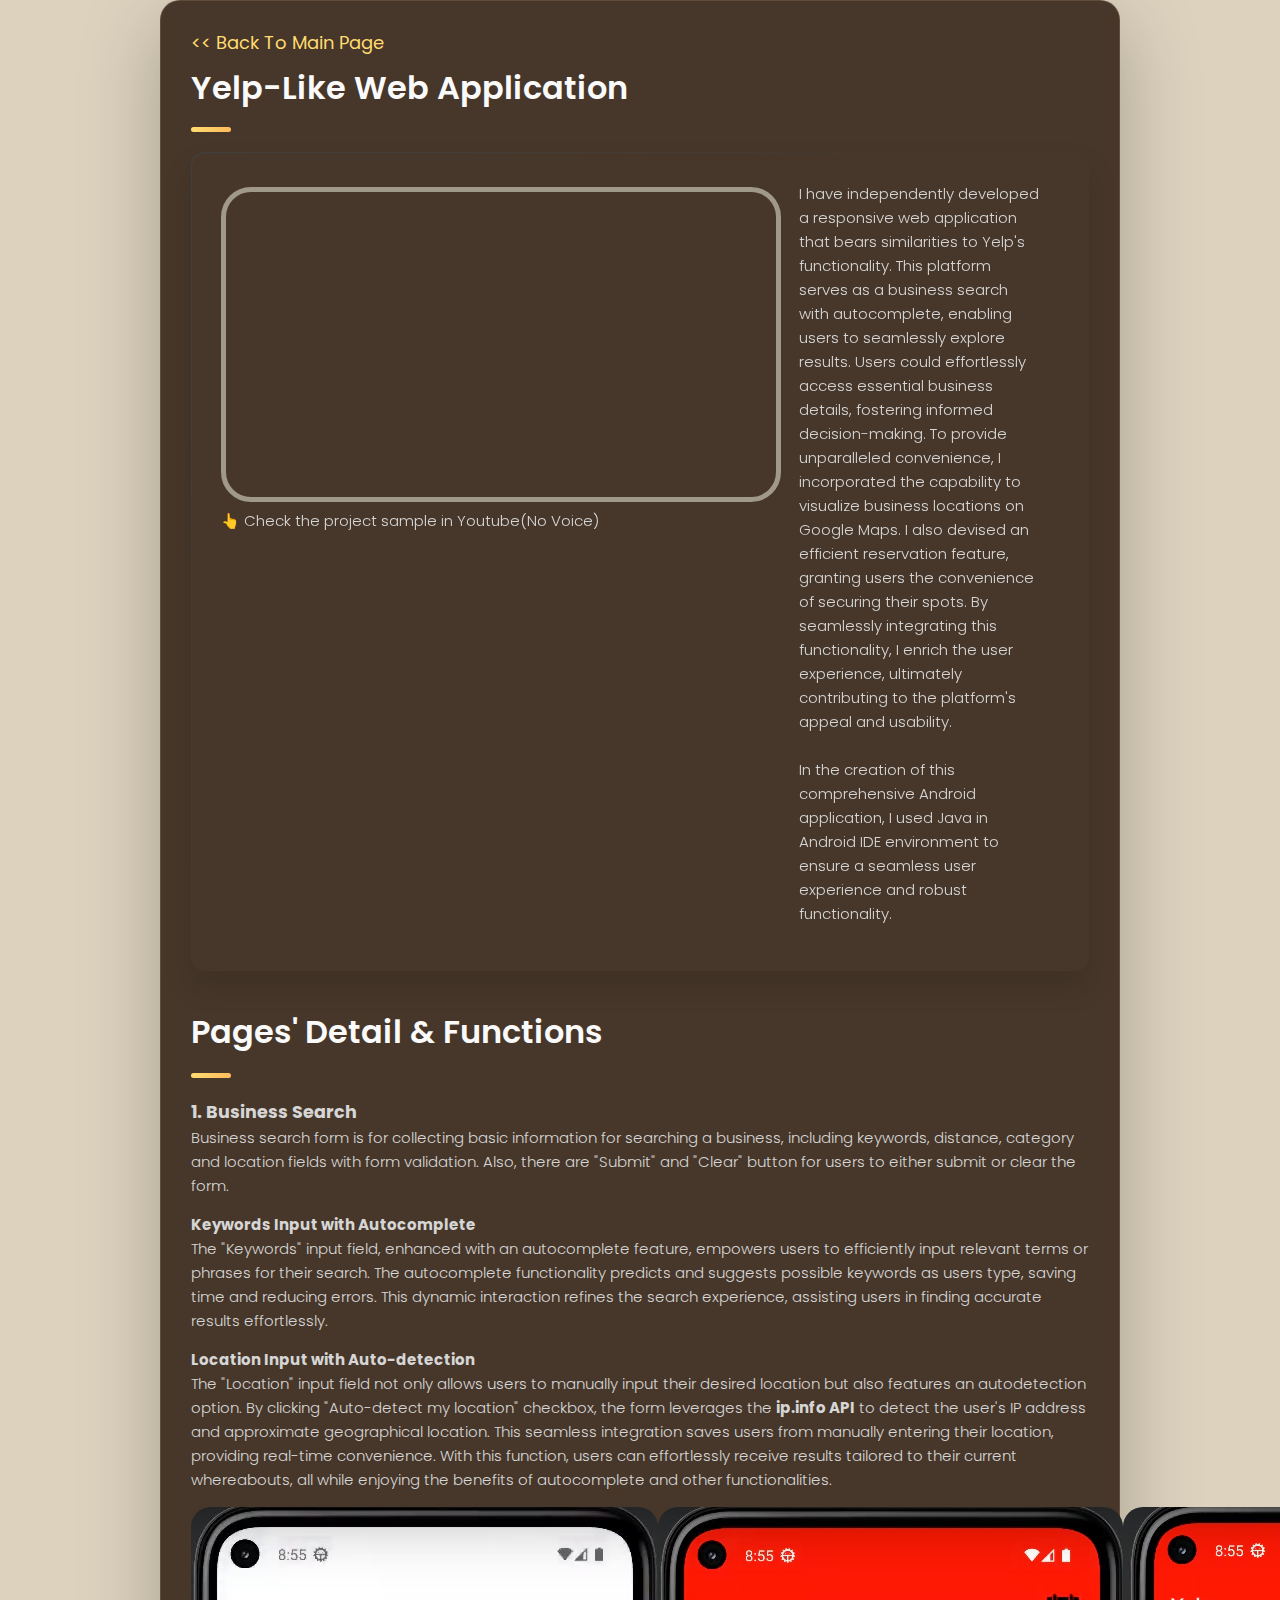
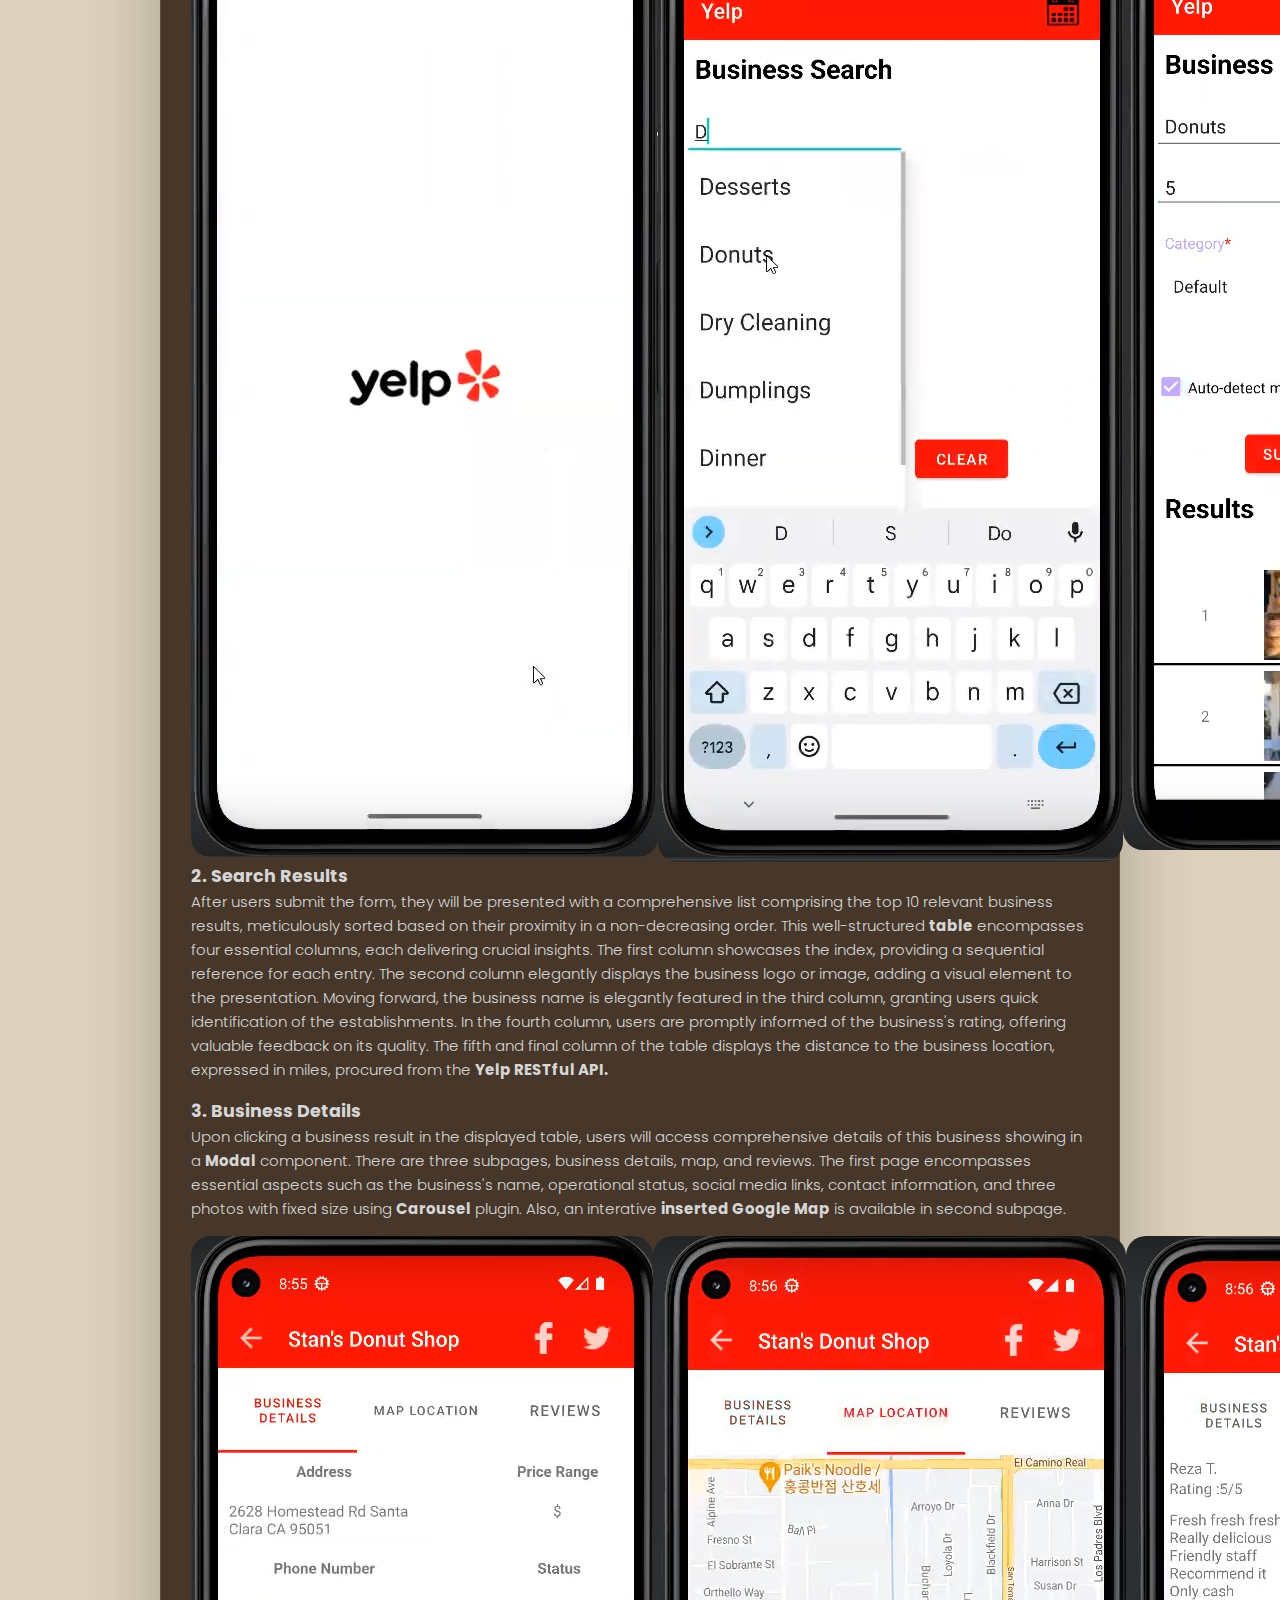
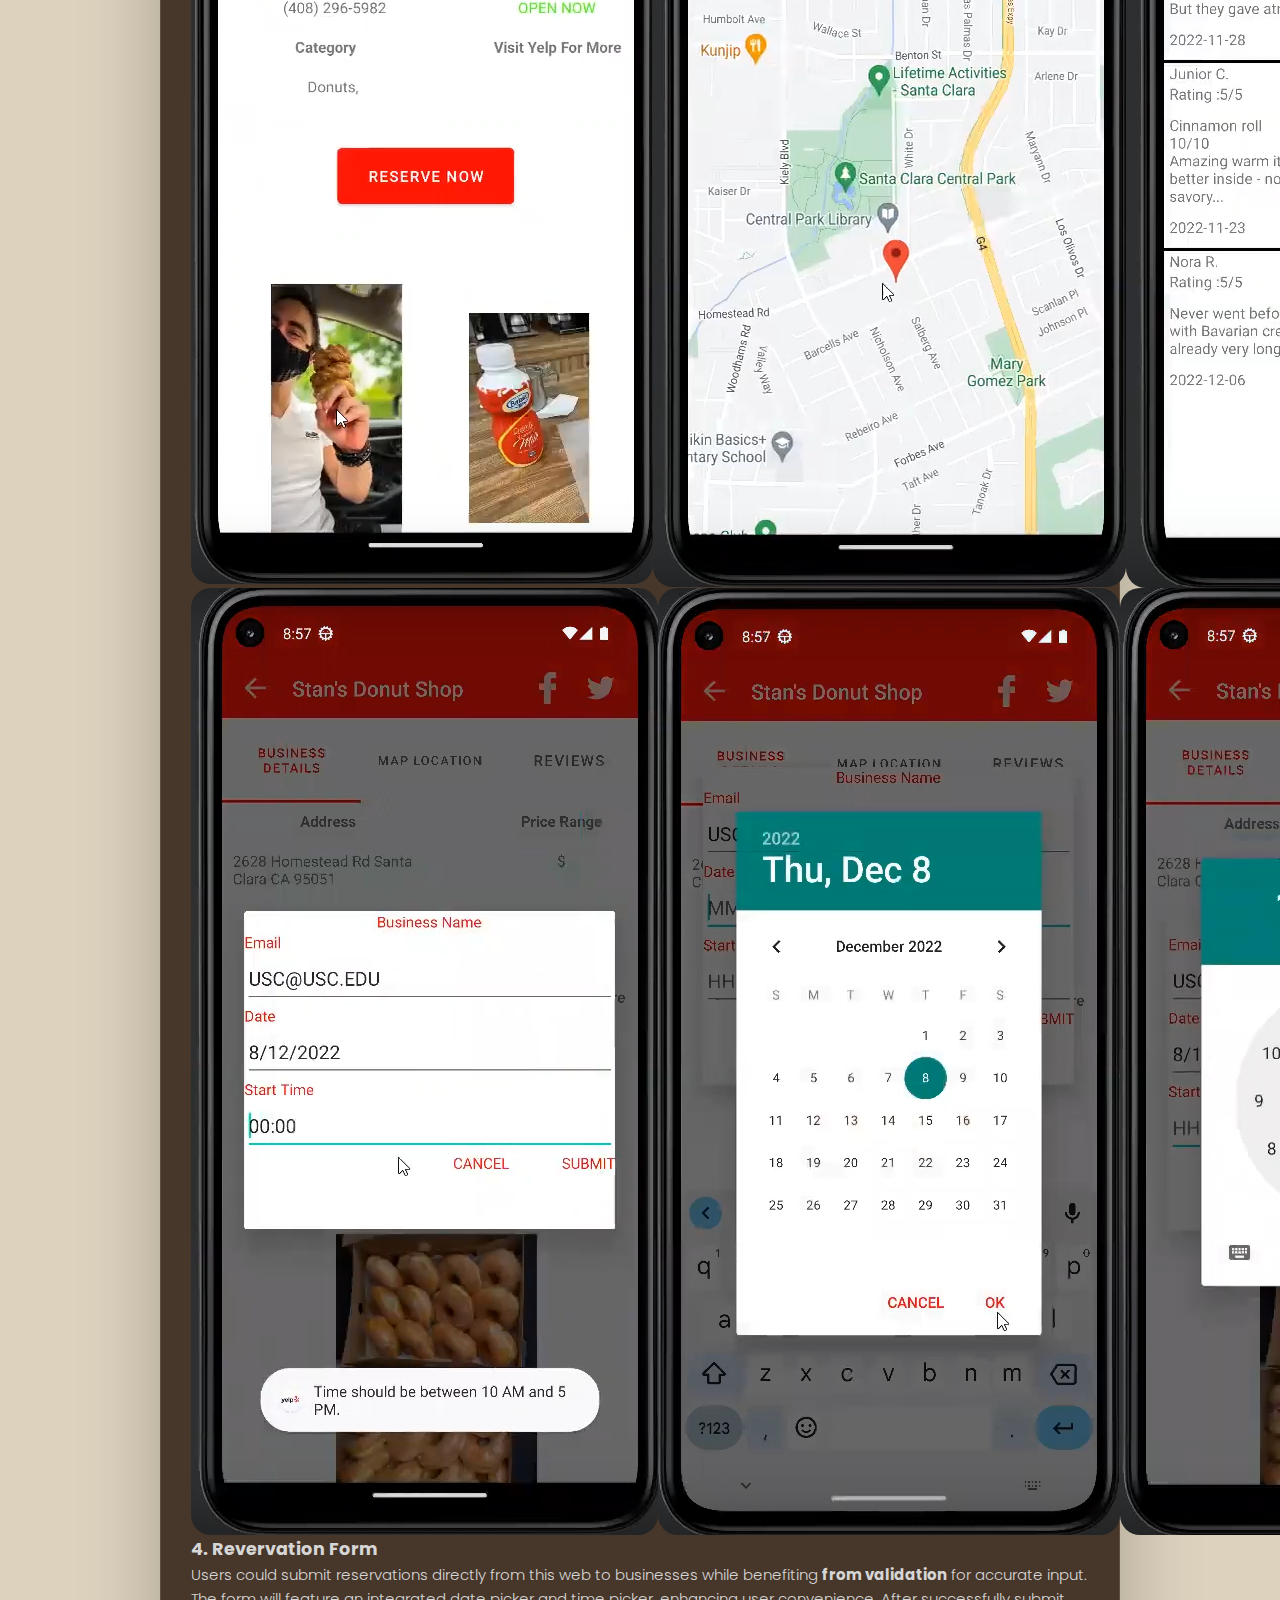
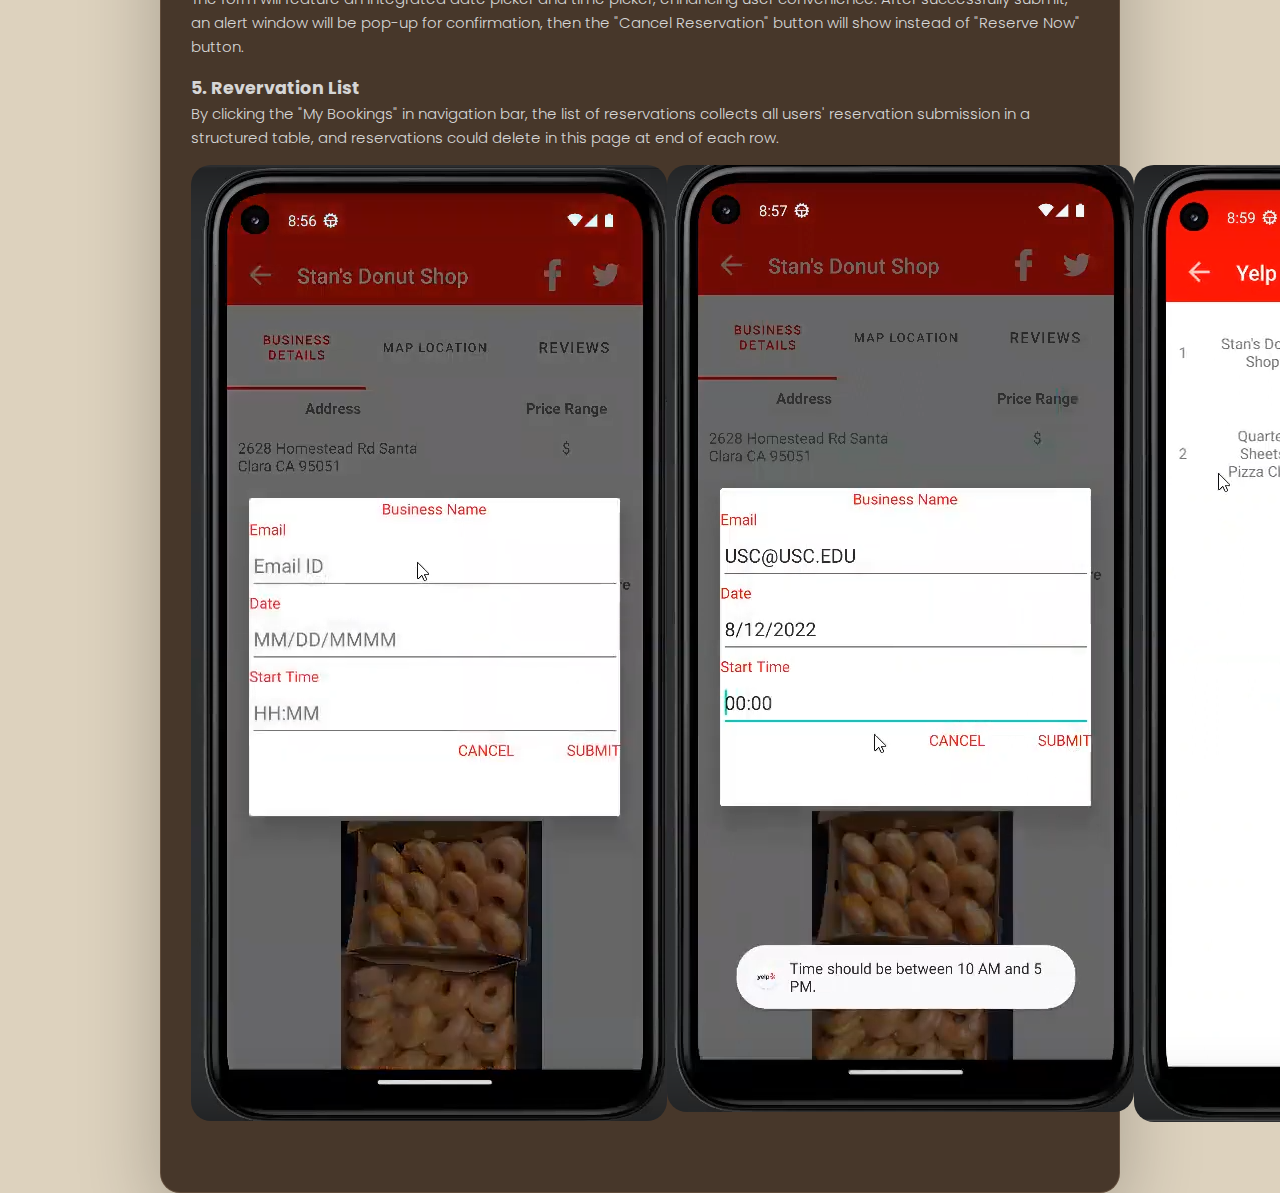
==== commit 543ea392: "add new project" ====
--- a/experience_android.html
+++ b/experience_android.html
@@ -110,7 +110,19 @@
                     benefits of autocomplete and other functionalities.
 
                 </p>
-
+                <div class="image-container">
+
+                    <figure class=".experience_img_flex">
+                        <img src="./assets/images/android/yelplogo.png" loading="lazy" style="border-radius: 20px;">
+                    </figure><br>
+                    <figure class=".experience_img_flex">
+                        <img src="./assets/images/android/autocomplete.png" loading="lazy" style="border-radius: 20px;">
+                    </figure>
+                    <figure class=".experience_img_flex">
+                        <img src="./assets/images/android/4.png" loading="lazy" style="border-radius: 20px;">
+                    </figure>
+                    <br>
+                </div>
 
 
                 <h3>2. Search Results</h3>
@@ -128,6 +140,7 @@
                             API.</b></strong>
                 </p>
 
+
                 <h3>3. Business Details</h3>
                 <p>Upon clicking a business result in the displayed table, users will access comprehensive
                     details of this business showing in a <strong><b>Modal</b></strong> component. There are three
@@ -139,6 +152,33 @@
                     <strong><b>inserted Google Map</b></strong> is available in second subpage.
                 </p>
 
+
+                <div class="image-container">
+
+                    <figure class=".experience_img_flex">
+                        <img src="./assets/images/android/旋转木马.png" loading="lazy" style="border-radius: 20px;">
+                    </figure><br>
+                    <figure class=".experience_img_flex">
+                        <img src="./assets/images/android/map.png" loading="lazy" style="border-radius: 20px;">
+                    </figure>
+                    <figure class=".experience_img_flex">
+                        <img src="./assets/images/android/reviews.png" loading="lazy" style="border-radius: 20px;">
+                    </figure>
+                    <br>
+                </div>
+                <div class="image-container">
+                    <figure class=".experience_img_flex">
+                        <img src="./assets/images/android/popup.png" loading="lazy" style="border-radius: 20px;">
+                    </figure>
+                    <figure class=".experience_img_flex">
+                        <img src="./assets/images/android/datepicker.png" loading="lazy" style="border-radius: 20px;">
+                    </figure><br>
+                    <figure class=".experience_img_flex">
+                        <img src="./assets/images/android/timepicker.png" loading="lazy" style="border-radius: 20px;">
+                    </figure>
+
+                    <br>
+                </div>
                 <h3>4. Revervation Form</h3>
                 <p>
                     Users could submit reservations directly from this web to businesses while benefiting
@@ -155,7 +195,20 @@
                     and reservations could delete in this page at end of each row.
                 </p>
 
-
+                <div class="image-container">
+
+
+                    <figure class=".experience_img_flex">
+                        <img src="./assets/images/android/reservebtn.png" loading="lazy" style="border-radius: 20px;">
+                    </figure>
+                    <figure class=".experience_img_flex">
+                        <img src="./assets/images/android/popup.png" loading="lazy" style="border-radius: 20px;">
+                    </figure>
+                    <figure class=".experience_img_flex">
+                        <img src="./assets/images/android/reservations.png" loading="lazy" style="border-radius: 20px;">
+                    </figure>
+                    <br>
+                </div>
             </section>
 
 
--- a/assets/css/style.css
+++ b/assets/css/style.css
@@ -1239,11 +1239,20 @@
   transition: var(--transition-1);
 }
 
+.image-container {
+  display: flex;
+
+
+}
+
+
+
 .experience_img_flex img {
   width: 100%;
   height: 90%;
   margin: auto;
   padding: 10px;
+  object-fit: cover;
   border-radius: 12px;
   transition: var(--transition-1);
 }
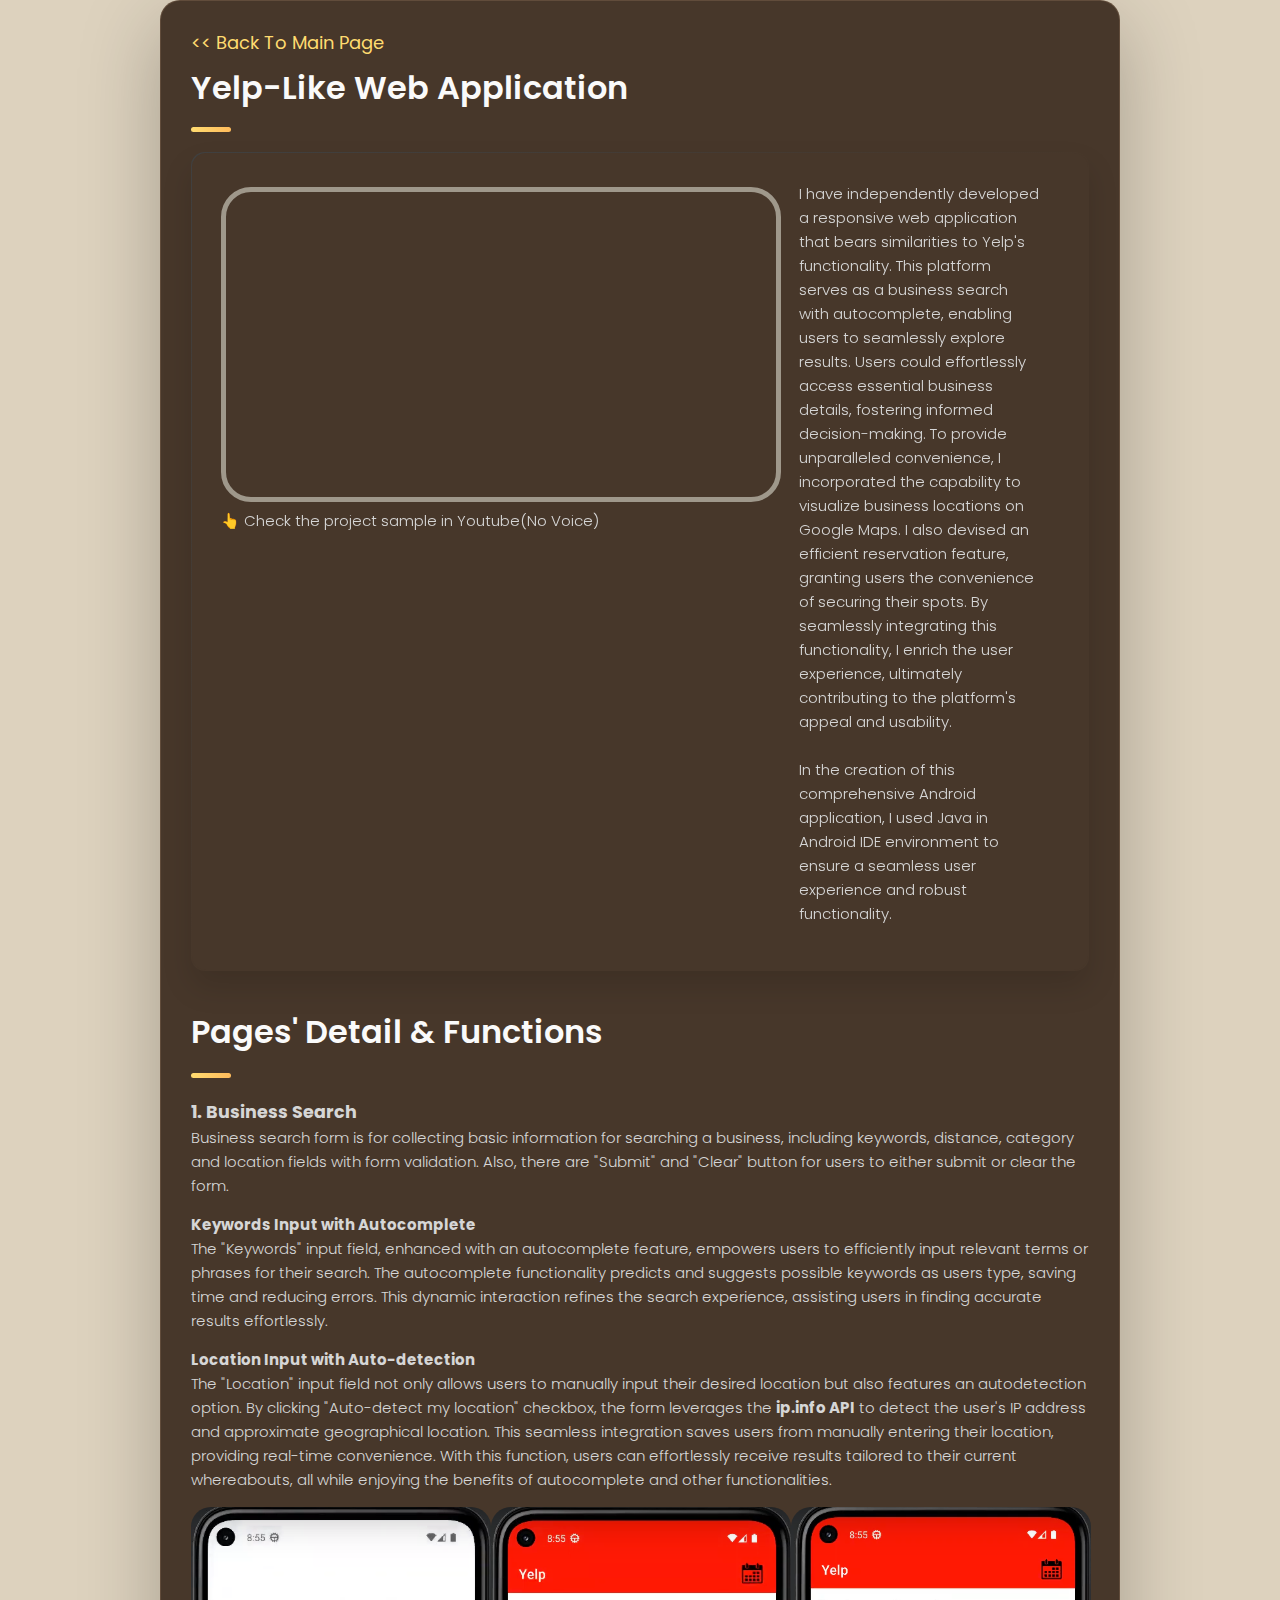
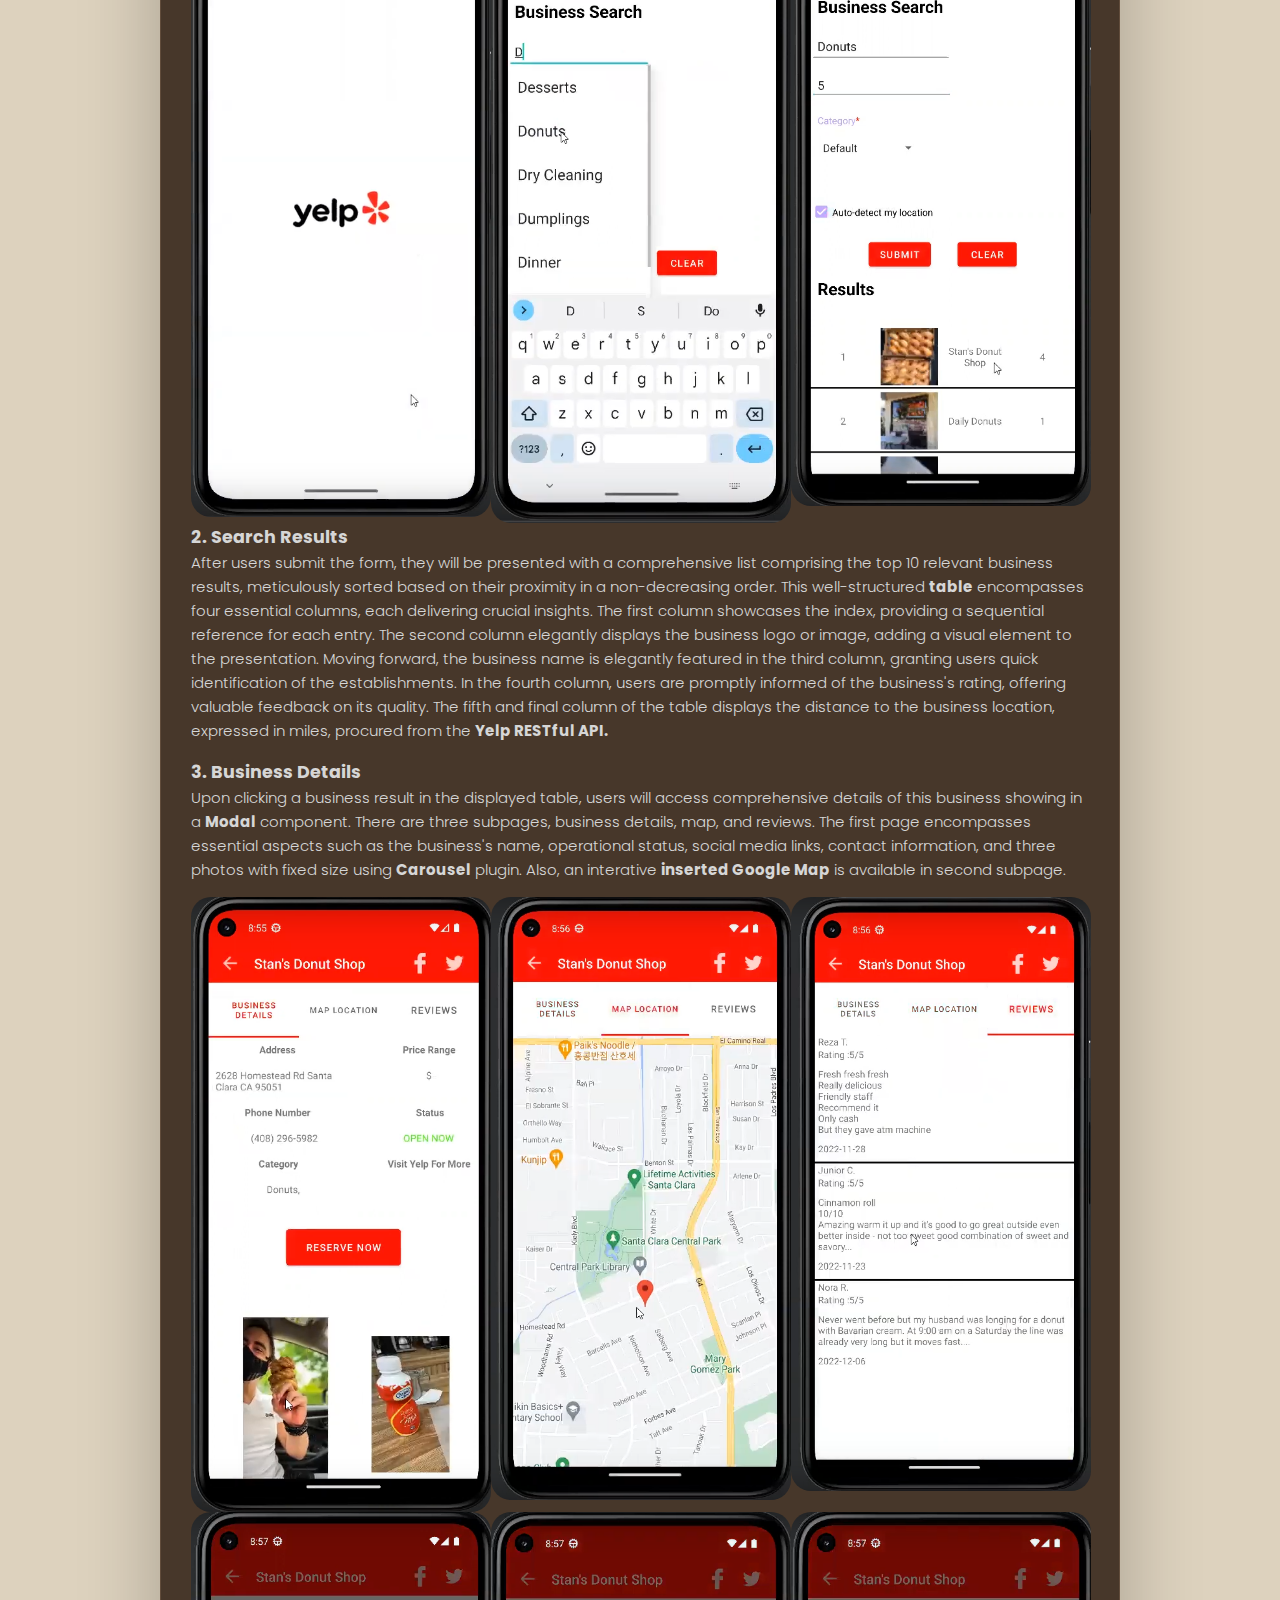
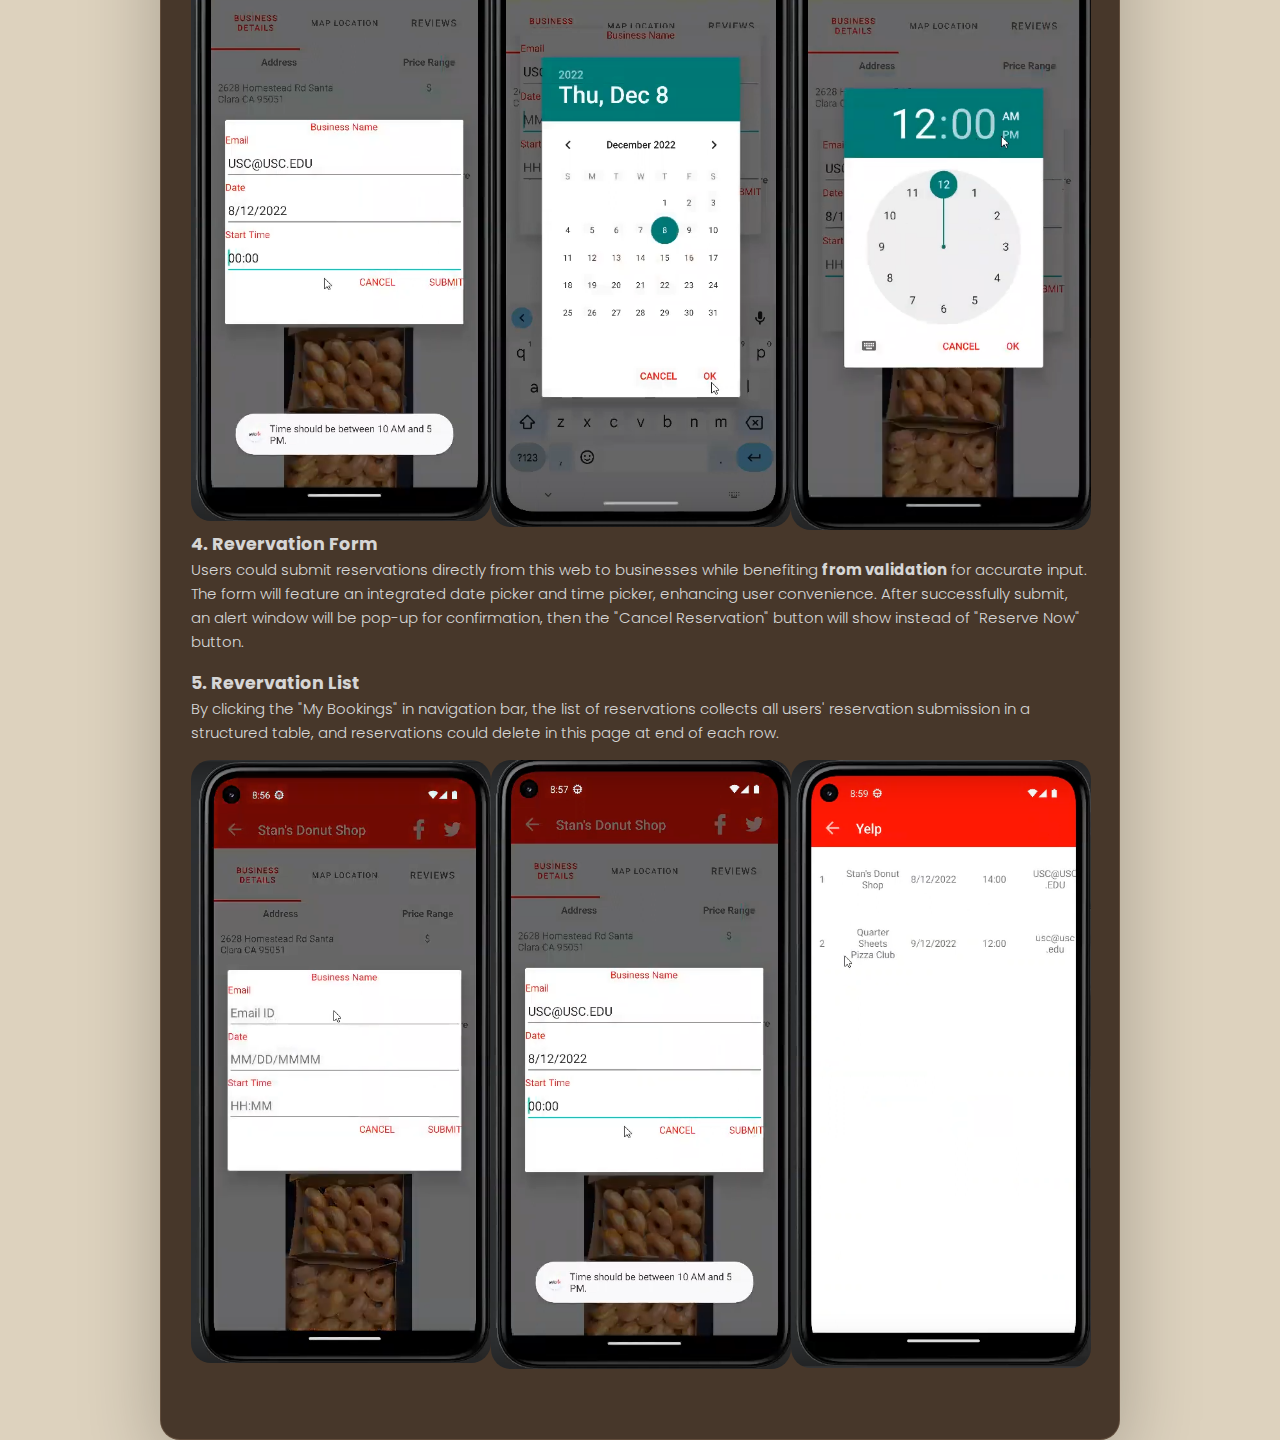
==== commit 44b639fc: "updated new resume content" ====
--- a/experience_android.html
+++ b/experience_android.html
@@ -110,16 +110,19 @@
                     benefits of autocomplete and other functionalities.
 
                 </p>
-                <div class="image-container">
-
-                    <figure class=".experience_img_flex">
-                        <img src="./assets/images/android/yelplogo.png" loading="lazy" style="border-radius: 20px;">
+                <div class="yelp-app image-container">
+
+                    <figure class=".experience_img_flex">
+                        <img src="./assets/images/android/yelplogo.png" loading="lazy"
+                            style="width: 300px; border-radius: 20px;">
                     </figure><br>
                     <figure class=".experience_img_flex">
-                        <img src="./assets/images/android/autocomplete.png" loading="lazy" style="border-radius: 20px;">
-                    </figure>
-                    <figure class=".experience_img_flex">
-                        <img src="./assets/images/android/4.png" loading="lazy" style="border-radius: 20px;">
+                        <img src="./assets/images/android/autocomplete.png" loading="lazy"
+                            style="width: 300px; border-radius: 20px;">
+                    </figure>
+                    <figure class=".experience_img_flex">
+                        <img src="./assets/images/android/4.png" loading="lazy"
+                            style="width: 300px; border-radius: 20px;">
                     </figure>
                     <br>
                 </div>
@@ -156,25 +159,31 @@
                 <div class="image-container">
 
                     <figure class=".experience_img_flex">
-                        <img src="./assets/images/android/旋转木马.png" loading="lazy" style="border-radius: 20px;">
+                        <img src="./assets/images/android/旋转木马.png" loading="lazy"
+                            style="width: 300px; border-radius: 20px;">
                     </figure><br>
                     <figure class=".experience_img_flex">
-                        <img src="./assets/images/android/map.png" loading="lazy" style="border-radius: 20px;">
-                    </figure>
-                    <figure class=".experience_img_flex">
-                        <img src="./assets/images/android/reviews.png" loading="lazy" style="border-radius: 20px;">
+                        <img src="./assets/images/android/map.png" loading="lazy"
+                            style="width: 300px; border-radius: 20px;">
+                    </figure>
+                    <figure class=".experience_img_flex">
+                        <img src="./assets/images/android/reviews.png" loading="lazy"
+                            style="width: 300px; border-radius: 20px;">
                     </figure>
                     <br>
                 </div>
                 <div class="image-container">
                     <figure class=".experience_img_flex">
-                        <img src="./assets/images/android/popup.png" loading="lazy" style="border-radius: 20px;">
-                    </figure>
-                    <figure class=".experience_img_flex">
-                        <img src="./assets/images/android/datepicker.png" loading="lazy" style="border-radius: 20px;">
+                        <img src="./assets/images/android/popup.png" loading="lazy"
+                            style="width: 300px; border-radius: 20px;">
+                    </figure>
+                    <figure class=".experience_img_flex">
+                        <img src="./assets/images/android/datepicker.png" loading="lazy"
+                            style="width: 300px; border-radius: 20px;">
                     </figure><br>
                     <figure class=".experience_img_flex">
-                        <img src="./assets/images/android/timepicker.png" loading="lazy" style="border-radius: 20px;">
+                        <img src="./assets/images/android/timepicker.png" loading="lazy"
+                            style="width: 300px; border-radius: 20px;">
                     </figure>
 
                     <br>
@@ -199,13 +208,16 @@
 
 
                     <figure class=".experience_img_flex">
-                        <img src="./assets/images/android/reservebtn.png" loading="lazy" style="border-radius: 20px;">
-                    </figure>
-                    <figure class=".experience_img_flex">
-                        <img src="./assets/images/android/popup.png" loading="lazy" style="border-radius: 20px;">
-                    </figure>
-                    <figure class=".experience_img_flex">
-                        <img src="./assets/images/android/reservations.png" loading="lazy" style="border-radius: 20px;">
+                        <img src="./assets/images/android/reservebtn.png" loading="lazy"
+                            style="width: 300px; border-radius: 20px;">
+                    </figure>
+                    <figure class=".experience_img_flex">
+                        <img src="./assets/images/android/popup.png" loading="lazy"
+                            style="width: 300px; border-radius: 20px;">
+                    </figure>
+                    <figure class=".experience_img_flex">
+                        <img src="./assets/images/android/reservations.png" loading="lazy"
+                            style="width: 300px; border-radius: 20px;">
                     </figure>
                     <br>
                 </div>
